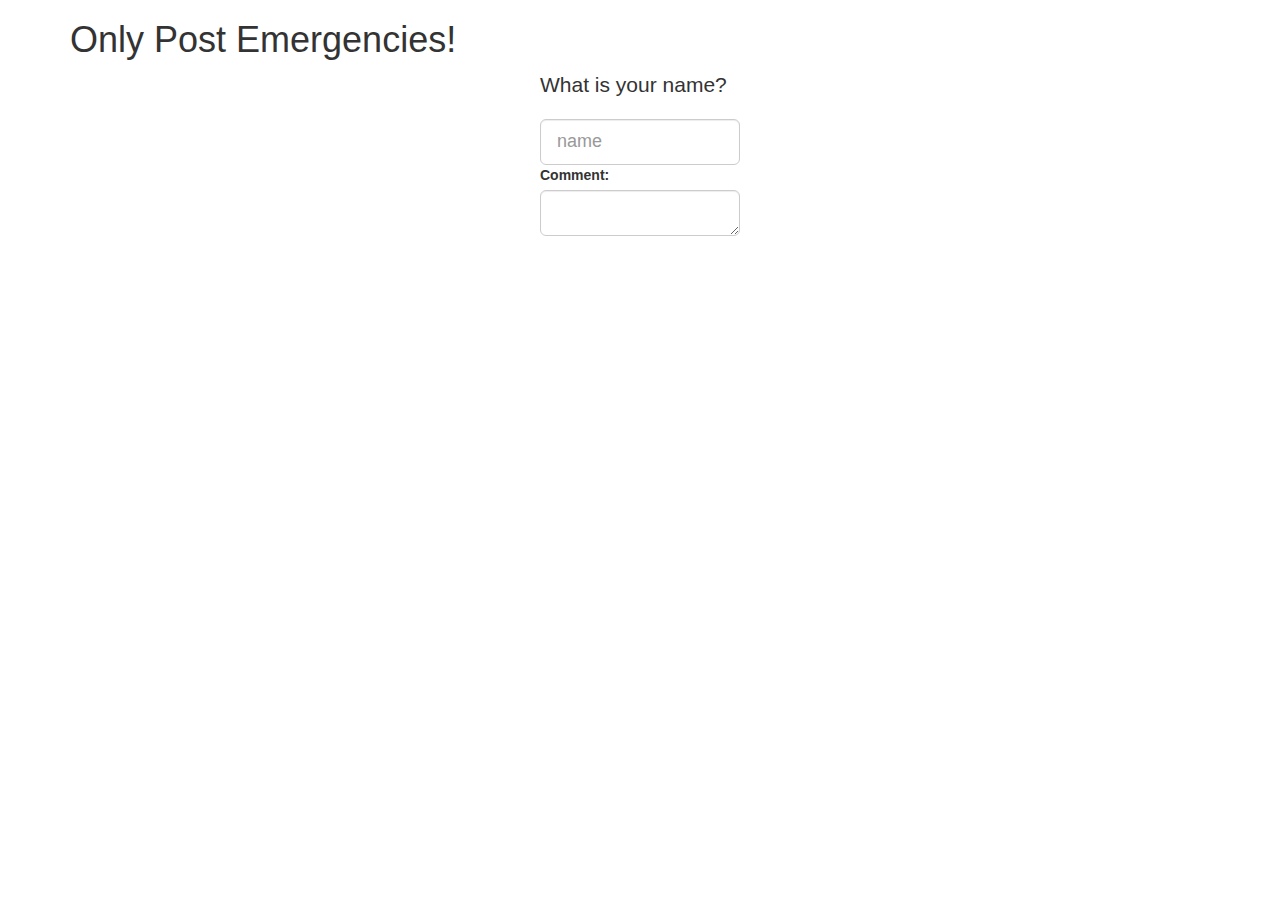
==== views/post.html @ 9d78bf21 "Initial app" ====
<!DOCTYPE html>
<html lang="en">

<head>
    <meta charset="utf-8">
    <meta http-equiv="X-UA-Compatible" content="IE=edge">
    <meta name="viewport" content="width=device-width, initial-scale=1">
    <title>Erma: Emergency Watch</title>

    <!-- Bootstrap -->
    <link href="https://maxcdn.bootstrapcdn.com/bootstrap/3.3.7/css/bootstrap.min.css" rel="stylesheet">
    <link href="styles.css" rel="stylesheet">
</head>

<body>
    <div class="container">
        <h1>Only Post Emergencies!</h1>
        <div id="nameInput" class="input-group-lg center-block helloInput">
            <p class="lead">What is your name?</p>
            <input id="user_name" type="text" class="form-control" placeholder="name" aria-describedby="sizing-addon1" value="" />
			 <label for="comment">Comment:</label>
				<textarea class="form-control" rows="5" id="comment"></textarea>
		</div>
        <p id="response" class="lead text-center"></p>

        <p id="databaseNames" class="lead text-center"></p>
    </div>
    <!-- jQuery (necessary for Bootstrap's JavaScript plugins) -->
    <script src="https://ajax.googleapis.com/ajax/libs/jquery/1.12.4/jquery.min.js"></script>
    <!-- Include all compiled plugins (below), or include individual files as needed -->
    <script src="https://maxcdn.bootstrapcdn.com/bootstrap/3.3.7/js/bootstrap.min.js"></script>

    <script>
    	//Submit data when enter key is pressed
        $('#comment').keydown(function(e) {
        	var name = $('#comment').val();
			var comment =  ;
            if (e.which == 13 && name.length > 0) { //catch Enter key
            	//POST request to API to create a new visitor entry in the database
                $.ajax({
				  method: "POST",
				  url: "./api/visitors",
				  contentType: "application/json",
				  data: JSON.stringify({name: name })
				})
                .done(function(data) {
                    $('#response').html(data);
                    $('#nameInput').hide();
                    getNames();
                });
            }
        });

        //Retreive all the visitors from the database
        function getNames(){
          $.get("./api/visitors")
              .done(function(data) {
                  if(data.length > 0) {
                    $('#databaseNames').html("Database contents: " + JSON.stringify(data));
                  }
              });
          }

          //Call getNames on page load.
          getNames();

	function initMap() {
		var loc = {};
		loc.lat = google.loader.ClientLocation.latitude;
        loc.lng = google.loader.ClientLocation.longitude;
       var latlng = new google.maps.LatLng(loc.lat, loc.lng);
	   
	    geocoder.geocode({'latLng': latlng}, function(results, status) {
            if(status == google.maps.GeocoderStatus.OK) {
                alert(results[0]['formatted_address']);
            };
        });

        var bounds = {
          north: -25.363882,
          south: -31.203405,
          east: 131.044922,
          west: 125.244141
        };

        // Display the area between the location southWest and northEast.
        map.fitBounds(bounds);

        // Add 5 markers to map at random locations.
        // For each of these markers, give them a title with their index, and when
        // they are clicked they should open an infowindow with text from a secret
        // message.
        var secretMessages = document.getElementById("comment").innerHTML;
        var lngSpan = bounds.east - bounds.west;
        var latSpan = bounds.north - bounds.south;
        for (var i = 0; i < secretMessages.length; ++i) {
          var marker = new google.maps.Marker({
            position: {
              lat: bounds.south + latSpan * Math.random(),
              lng: bounds.west + lngSpan * Math.random()
            },
            map: map
          });
          attachSecretMessage(marker, secretMessages[i]);
        }
      }

      // Attaches an info window to a marker with the provided message. When the
      // marker is clicked, the info window will open with the secret message.
      function attachSecretMessage(marker, secretMessage) {
        var infowindow = new google.maps.InfoWindow({
          content: secretMessage
        });

         marker.addListener('click', function() {
          infowindow.open(marker.get('map'), marker);
        });
      }
    </script>
</body>

</html>
---- views/styles.css ----
.helloInput {
  width: 200px;
}
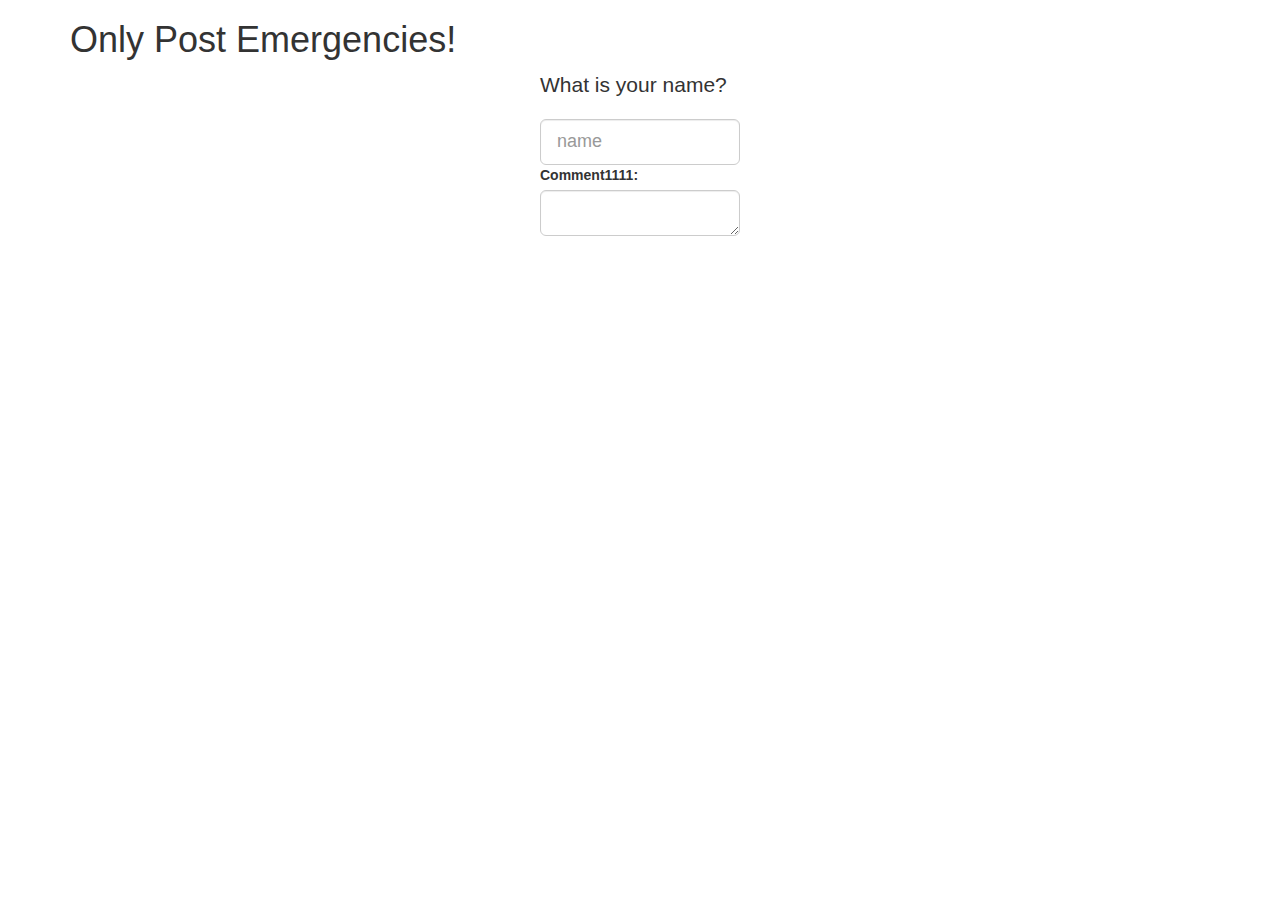
==== commit 06b290b7: "adding marker method" ====
--- a/views/post.html
+++ b/views/post.html
@@ -18,7 +18,7 @@
         <div id="nameInput" class="input-group-lg center-block helloInput">
             <p class="lead">What is your name?</p>
             <input id="user_name" type="text" class="form-control" placeholder="name" aria-describedby="sizing-addon1" value="" />
-			 <label for="comment">Comment:</label>
+			 <label for="comment">Comment1111:</label>
 				<textarea class="form-control" rows="5" id="comment"></textarea>
 		</div>
         <p id="response" class="lead text-center"></p>
@@ -32,90 +32,90 @@
 
     <script>
     	//Submit data when enter key is pressed
-        $('#comment').keydown(function(e) {
-        	var name = $('#comment').val();
-			var comment =  ;
-            if (e.which == 13 && name.length > 0) { //catch Enter key
-            	//POST request to API to create a new visitor entry in the database
-                $.ajax({
-				  method: "POST",
-				  url: "./api/visitors",
-				  contentType: "application/json",
-				  data: JSON.stringify({name: name })
-				})
-                .done(function(data) {
-                    $('#response').html(data);
-                    $('#nameInput').hide();
-                    getNames();
-                });
-            }
-        });
+ //        $('#comment').keydown(function(e) {
+ //        	var name = $('#comment').val();
+	// 		var comment =  ;
+ //            if (e.which == 13 && name.length > 0) { //catch Enter key
+ //            	//POST request to API to create a new visitor entry in the database
+ //                $.ajax({
+	// 			  method: "POST",
+	// 			  url: "./api/visitors",
+	// 			  contentType: "application/json",
+	// 			  data: JSON.stringify({name: name })
+	// 			})
+ //                .done(function(data) {
+ //                    $('#response').html(data);
+ //                    $('#nameInput').hide();
+ //                    getNames();
+ //                });
+ //            }
+ //        });
 
-        //Retreive all the visitors from the database
-        function getNames(){
-          $.get("./api/visitors")
-              .done(function(data) {
-                  if(data.length > 0) {
-                    $('#databaseNames').html("Database contents: " + JSON.stringify(data));
-                  }
-              });
-          }
+ //        //Retreive all the visitors from the database
+ //        function getNames(){
+ //          $.get("./api/visitors")
+ //              .done(function(data) {
+ //                  if(data.length > 0) {
+ //                    $('#databaseNames').html("Database contents: " + JSON.stringify(data));
+ //                  }
+ //              });
+ //          }
 
-          //Call getNames on page load.
-          getNames();
+ //          //Call getNames on page load.
+ //          getNames();
 
-	function initMap() {
-		var loc = {};
-		loc.lat = google.loader.ClientLocation.latitude;
-        loc.lng = google.loader.ClientLocation.longitude;
-       var latlng = new google.maps.LatLng(loc.lat, loc.lng);
+	// function initMap() {
+	// 	var loc = {};
+	// 	loc.lat = google.loader.ClientLocation.latitude;
+ //        loc.lng = google.loader.ClientLocation.longitude;
+ //       var latlng = new google.maps.LatLng(loc.lat, loc.lng);
 	   
-	    geocoder.geocode({'latLng': latlng}, function(results, status) {
-            if(status == google.maps.GeocoderStatus.OK) {
-                alert(results[0]['formatted_address']);
-            };
-        });
+	//     geocoder.geocode({'latLng': latlng}, function(results, status) {
+ //            if(status == google.maps.GeocoderStatus.OK) {
+ //                alert(results[0]['formatted_address']);
+ //            };
+ //        });
 
-        var bounds = {
-          north: -25.363882,
-          south: -31.203405,
-          east: 131.044922,
-          west: 125.244141
-        };
+ //        var bounds = {
+ //          north: -25.363882,
+ //          south: -31.203405,
+ //          east: 131.044922,
+ //          west: 125.244141
+ //        };
 
-        // Display the area between the location southWest and northEast.
-        map.fitBounds(bounds);
+ //        // Display the area between the location southWest and northEast.
+ //        map.fitBounds(bounds);
 
-        // Add 5 markers to map at random locations.
-        // For each of these markers, give them a title with their index, and when
-        // they are clicked they should open an infowindow with text from a secret
-        // message.
-        var secretMessages = document.getElementById("comment").innerHTML;
-        var lngSpan = bounds.east - bounds.west;
-        var latSpan = bounds.north - bounds.south;
-        for (var i = 0; i < secretMessages.length; ++i) {
-          var marker = new google.maps.Marker({
-            position: {
-              lat: bounds.south + latSpan * Math.random(),
-              lng: bounds.west + lngSpan * Math.random()
-            },
-            map: map
-          });
-          attachSecretMessage(marker, secretMessages[i]);
-        }
-      }
+ //        // Add 5 markers to map at random locations.
+ //        // For each of these markers, give them a title with their index, and when
+ //        // they are clicked they should open an infowindow with text from a secret
+ //        // message.
+ //        var secretMessages = document.getElementById("comment").innerHTML;
+ //        var lngSpan = bounds.east - bounds.west;
+ //        var latSpan = bounds.north - bounds.south;
+ //        for (var i = 0; i < secretMessages.length; ++i) {
+ //          var marker = new google.maps.Marker({
+ //            position: {
+ //              lat: bounds.south + latSpan * Math.random(),
+ //              lng: bounds.west + lngSpan * Math.random()
+ //            },
+ //            map: map
+ //          });
+ //          attachSecretMessage(marker, secretMessages[i]);
+ //        }
+ //      }
 
-      // Attaches an info window to a marker with the provided message. When the
-      // marker is clicked, the info window will open with the secret message.
-      function attachSecretMessage(marker, secretMessage) {
-        var infowindow = new google.maps.InfoWindow({
-          content: secretMessage
-        });
+ //      // Attaches an info window to a marker with the provided message. When the
+ //      // marker is clicked, the info window will open with the secret message.
+ //      function attachSecretMessage(marker, secretMessage) {
+ //        var infowindow = new google.maps.InfoWindow({
+ //          content: secretMessage
+ //        });
 
-         marker.addListener('click', function() {
-          infowindow.open(marker.get('map'), marker);
-        });
-      }
+ //         marker.addListener('click', function() {
+ //          infowindow.open(marker.get('map'), marker);
+ //        });
+ //      }
     </script>
 </body>
 
